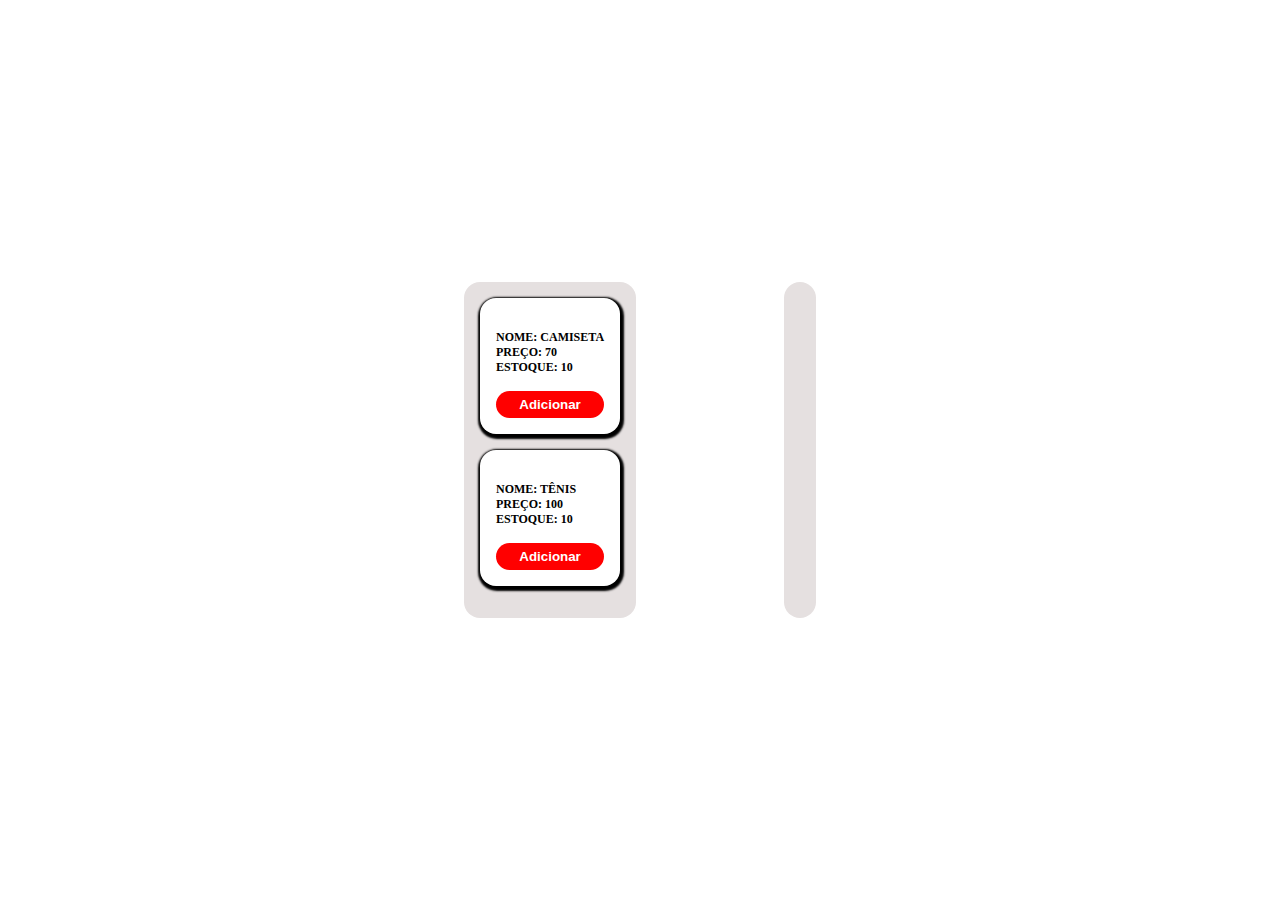
==== aula-28-09/index.html @ 62e79319 "aula 28-09" ====
<!DOCTYPE html>
<html lang="en">
<head>
    <meta charset="UTF-8">
    <meta name="viewport" content="width=device-width, initial-scale=1.0">
    <title>Document</title>
    <link rel="stylesheet" href="style.css">
</head>
<body>
    <main>
      <ul id="products">
        

      </ul>
      <ul id="cart">
        
      </ul>
    </main>
    <script src="./methods.js" ></script>
    <script type="module" src="./script.js"></script>
</body>
</html>
---- aula-28-09/style.css ----
*{
    margin: 0;
    padding: 0;
    box-sizing: border-box;
}
button{
    cursor: pointer;
}
li,ul{
    list-style: none;
}
body{
    height: 100vh;
    display: flex;
    align-items: center;
    justify-content: center;
}
main{
    display: flex;
    width: 500px;
    margin: 0 auto;
    justify-content: space-around;
}
ul{
    border-radius: 16px;
    background-color: #e5e0e0;
    padding: 16px;
}

#products li{
    display: flex;
    flex-direction: column;
    padding: 16px;
    gap: 16px;
    margin-bottom: 16px;
    border-radius: 16px;
    box-shadow: 1px 2px 2px 3px black;
    background-color: white;
}
#products li p {
    text-transform: uppercase;
    font-size: 12px;
    font-weight: 600;
}
.btn-add{
    padding: 6px 12px;
    border-radius: 32px;
    border: none;
    background-color: red;
    color: white;
    font-weight: 600;
    transition: all 0.5s ease;
}
.btn-add:hover{
    transform: scale(1.05);
}
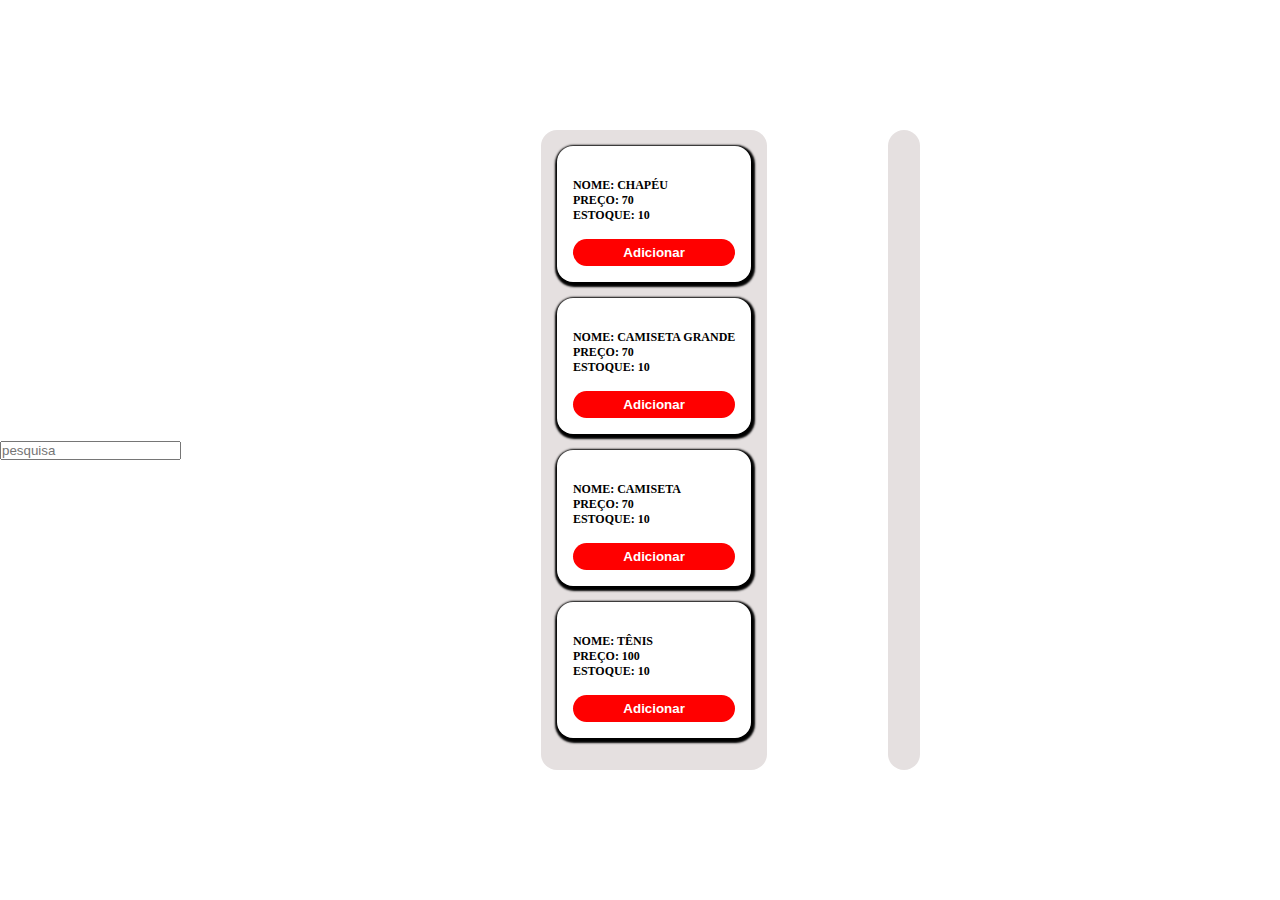
==== commit 2f988655: "input event" ====
--- a/aula-28-09/index.html
+++ b/aula-28-09/index.html
@@ -7,6 +7,7 @@
     <link rel="stylesheet" href="style.css">
 </head>
 <body>
+  <input type="text" placeholder="pesquisa">
     <main>
       <ul id="products">
         
@@ -16,7 +17,7 @@
         
       </ul>
     </main>
-    <script src="./methods.js" ></script>
+    <!-- <script src="./methods.js" ></script> -->
     <script type="module" src="./script.js"></script>
 </body>
 </html>--- a/aula-28-09/style.css
+++ b/aula-28-09/style.css
@@ -53,4 +53,7 @@
 }
 .btn-add:hover{
     transform: scale(1.05);
+}
+li:hover{
+    border: 1px solid red;
 }